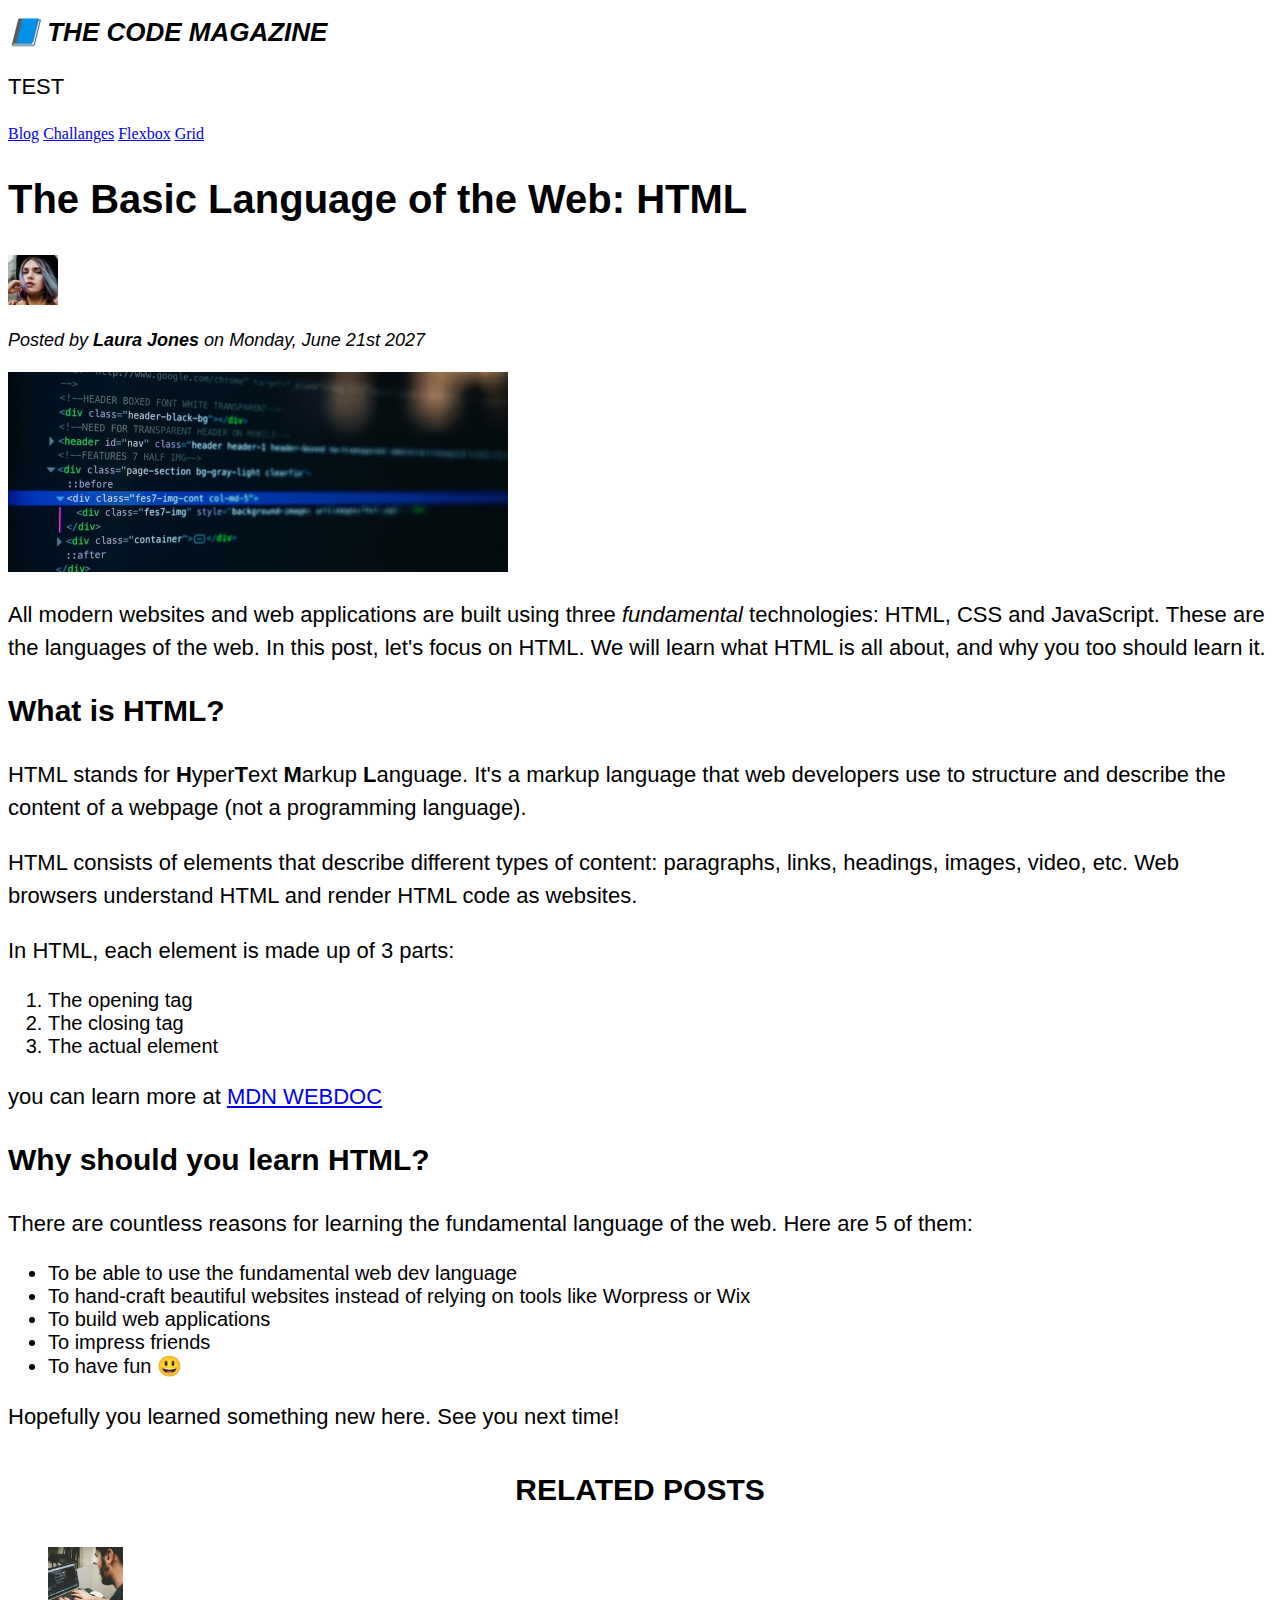
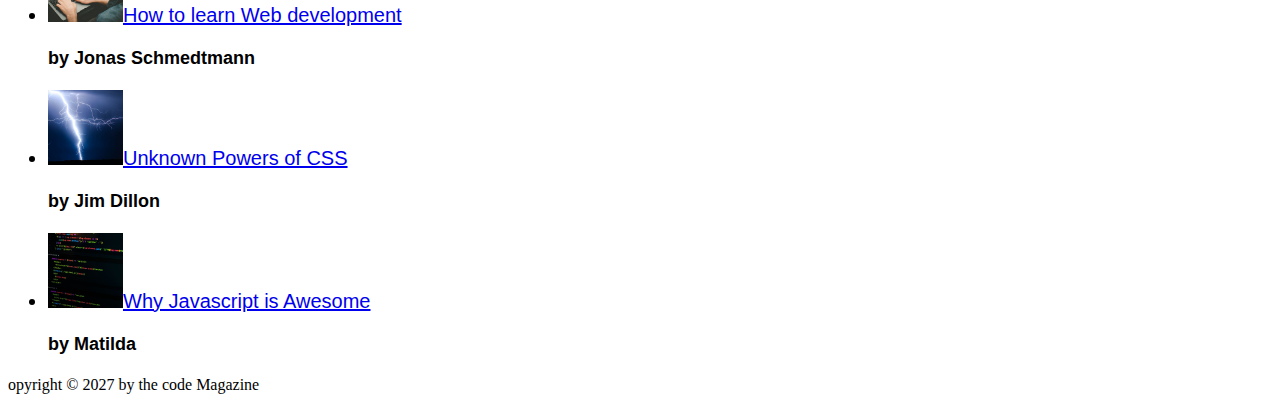
==== index.html @ 34b9cf61 "first commit .made static real world website" ====
<!DOCTYPE html>
<html lang="en">
  <head>
    <meta charset="UTF-8" />
    <meta http-equiv="X-UA-Compatible" content="IE=edge" />
    <meta name="viewport" content="width=device-width, initial-scale=1.0" />
    <title>My First Page</title>
    <link href="style.css" rel="stylesheet" />
  </head>
  <body>
    <header>
      <h1>📘 The Code Magazine</h1>
      <p>TEST</p>
      <nav>
        <a href="blog.html">Blog</a>
        <a href="#">Challanges</a>
        <a href="#">Flexbox</a>
        <a href="#">Grid</a>
      </nav>
    </header>
    <article>
      <header>
        <h2>The Basic Language of the Web: HTML</h2>
        <img
          src="images/laura-jones.jpg"
          alt="auther pic"
          height="50"
          width="50"
        />
        <p id="author">
          Posted by <strong>Laura Jones</strong> on Monday, June 21st 2027
        </p>
        <img
          src="images/post-img.jpg"
          alt="code image on screen"
          width="500"
          height="200"
        />
      </header>
      <p>
        All modern websites and web applications are built using three
        <em>fundamental</em>
        technologies: HTML, CSS and JavaScript. These are the languages of the
        web. In this post, let's focus on HTML. We will learn what HTML is all
        about, and why you too should learn it.
      </p>
      <h3>What is HTML?</h3>
      <p>
        HTML stands for <strong>H</strong>yper<strong>T</strong>ext
        <strong>M</strong>arkup <strong>L</strong>anguage. It's a markup
        language that web developers use to structure and describe the content
        of a webpage (not a programming language).
      </p>
      <p>
        HTML consists of elements that describe different types of content:
        paragraphs, links, headings, images, video, etc. Web browsers understand
        HTML and render HTML code as websites.
      </p>
      <p>In HTML, each element is made up of 3 parts:</p>
      <ol>
        <li>The opening tag</li>
        <li>The closing tag</li>
        <li>The actual element</li>
      </ol>
      <p>
        you can learn more at
        <a
          href="https://developer.mozilla.org/en-US/docs/Web/HTML"
          target="_blank"
          >MDN WEBDOC</a
        >
      </p>

      <h3>Why should you learn HTML?</h3>
      <p>
        There are countless reasons for learning the fundamental language of the
        web. Here are 5 of them:
      </p>
      <ul>
        <li>To be able to use the fundamental web dev language</li>
        <li>
          To hand-craft beautiful websites instead of relying on tools like
          Worpress or Wix
        </li>
        <li>To build web applications</li>
        <li>To impress friends</li>
        <li>To have fun 😃</li>
      </ul>
      <p>Hopefully you learned something new here. See you next time!</p>
    </article>
    <aside>
      <h4>Related Posts</h4>
      <ul>
        <li>
          <img src="images/related-1.jpg" width="75" height="75" /><a href="#"
            >How to learn Web development</a
          >
          <p class="related-author">by Jonas Schmedtmann</p>
        </li>

        <li>
          <img src="images/related-2.jpg" width="75" height="75" /><a href="#"
            >Unknown Powers of CSS</a
          >
          <p class="related-author">by Jim Dillon</p>
        </li>

        <li>
          <img src="images/related-3.jpg" width="75" height="75" /><a href="#"
            >Why Javascript is Awesome</a
          >
          <p class="related-author">by Matilda</p>
        </li>
      </ul>
    </aside>
    <footer>opyright &copy; 2027 by the code Magazine</p>
    </footer>
  </body>
</html>
---- style.css ----
h1 {
  font-size: 26px;
  font-family: sans-serif;
  text-transform: uppercase;
  font-style: italic;
}

h2 {
  font-size: 40px;
  font-family: sans-serif;
}

h3 {
  font-size: 30px;
  font-family: sans-serif;
}

h4 {
  font-size: 30px;
  font-family: sans-serif;
  text-transform: uppercase;
  text-align: center;
}

p {
  font-size: 22px;
  font-family: sans-serif;
  line-height: 1.5;
}

li {
  font-family: sans-serif;
  font-size: 20px;
}

#author {
  font-style: italic;
  font-size: 18px;
}

#copyright {
  font-size: 16px;
}

.related-author {
  font-size: 18px;
  font-weight: bold;
}
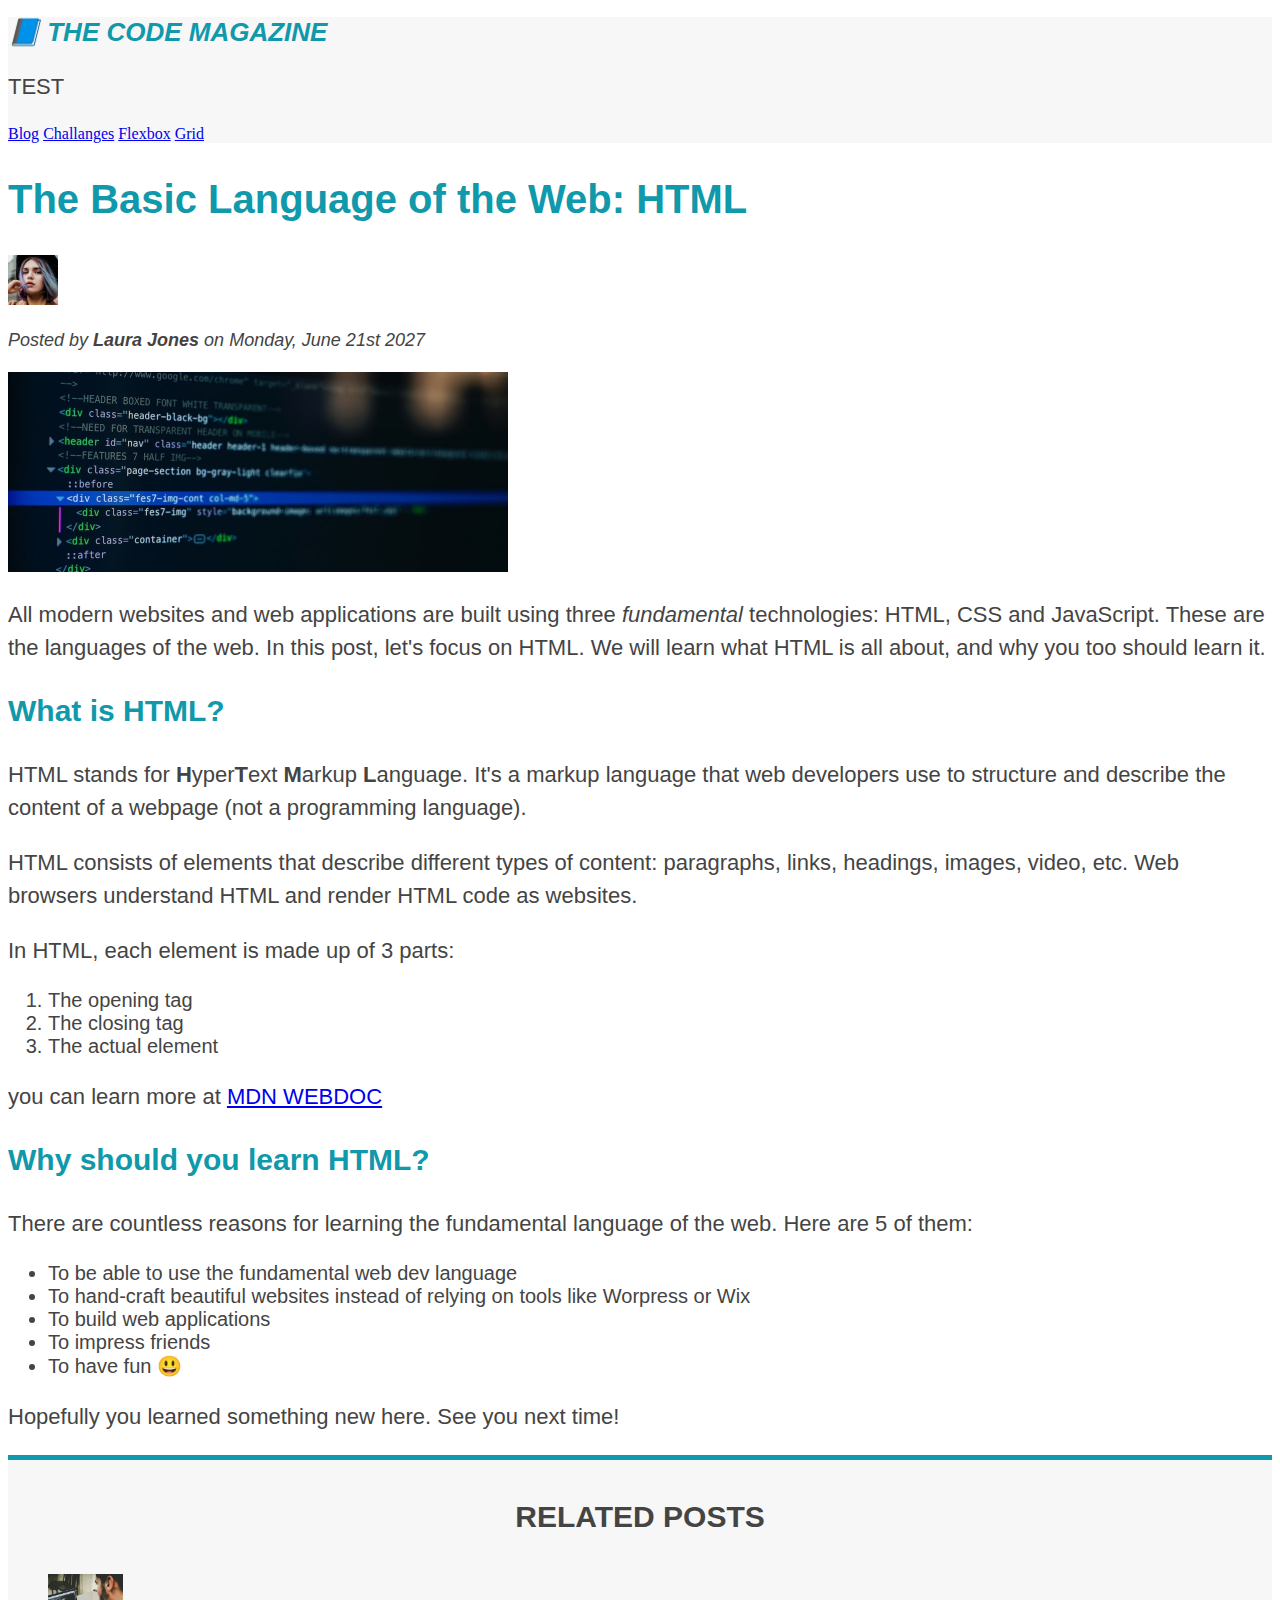
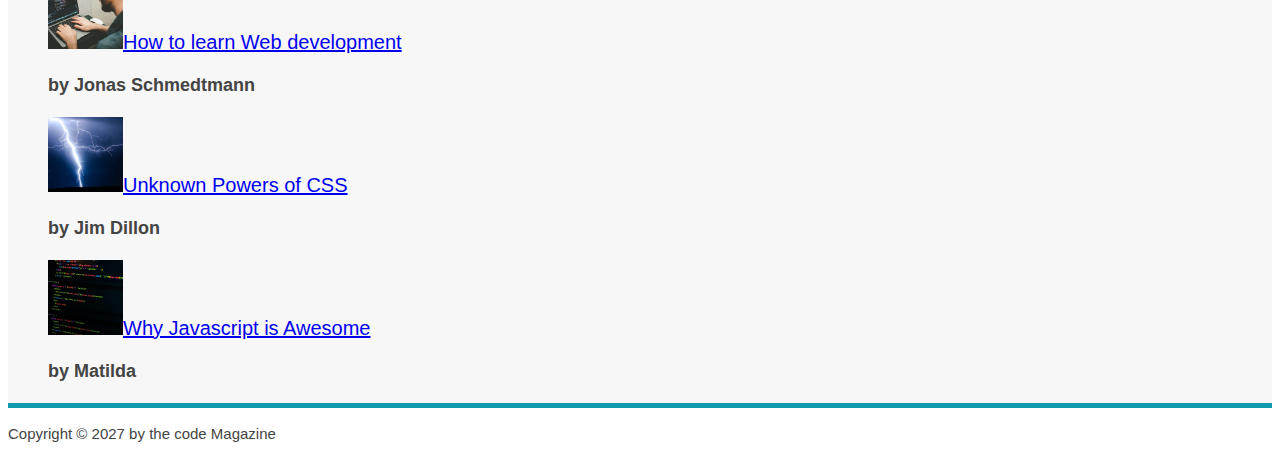
==== commit d508a1c3: "added colors using classes and ids  in html and external CS" ====
--- a/index.html
+++ b/index.html
@@ -8,7 +8,7 @@
     <link href="style.css" rel="stylesheet" />
   </head>
   <body>
-    <header>
+    <header class="main-header">
       <h1>📘 The Code Magazine</h1>
       <p>TEST</p>
       <nav>
@@ -90,7 +90,7 @@
     </article>
     <aside>
       <h4>Related Posts</h4>
-      <ul>
+      <ul class="ordered-list">
         <li>
           <img src="images/related-1.jpg" width="75" height="75" /><a href="#"
             >How to learn Web development</a
@@ -113,7 +113,8 @@
         </li>
       </ul>
     </aside>
-    <footer>opyright &copy; 2027 by the code Magazine</p>
+    <footer>
+      <p class="copyright">Copyright &copy; 2027 by the code Magazine</p>
     </footer>
   </body>
 </html>
--- a/style.css
+++ b/style.css
@@ -1,35 +1,47 @@
+h1,
+h2,
+h3,
+h4,
+li,
+p {
+  font-family: sans-serif;
+  color: #444;
+}
+
+h1,
+h2,
+h3 {
+  color: #1098ab;
+}
 h1 {
   font-size: 26px;
-  font-family: sans-serif;
+
   text-transform: uppercase;
   font-style: italic;
 }
 
 h2 {
   font-size: 40px;
-  font-family: sans-serif;
 }
 
 h3 {
   font-size: 30px;
-  font-family: sans-serif;
 }
 
 h4 {
   font-size: 30px;
-  font-family: sans-serif;
+
   text-transform: uppercase;
   text-align: center;
 }
 
 p {
   font-size: 22px;
-  font-family: sans-serif;
+
   line-height: 1.5;
 }
 
 li {
-  font-family: sans-serif;
   font-size: 20px;
 }
 
@@ -38,11 +50,24 @@
   font-size: 18px;
 }
 
-#copyright {
-  font-size: 16px;
+.copyright {
+  font-size: 15px;
 }
 
 .related-author {
   font-size: 18px;
   font-weight: bold;
 }
+.ordered-list {
+  list-style: none;
+}
+
+.main-header {
+  background-color: #f7f7f7;
+}
+
+aside {
+  background-color: #f7f7f7;
+  border-top: 5px solid #1098ad;
+  border-bottom: 5px solid #1098ad;
+}
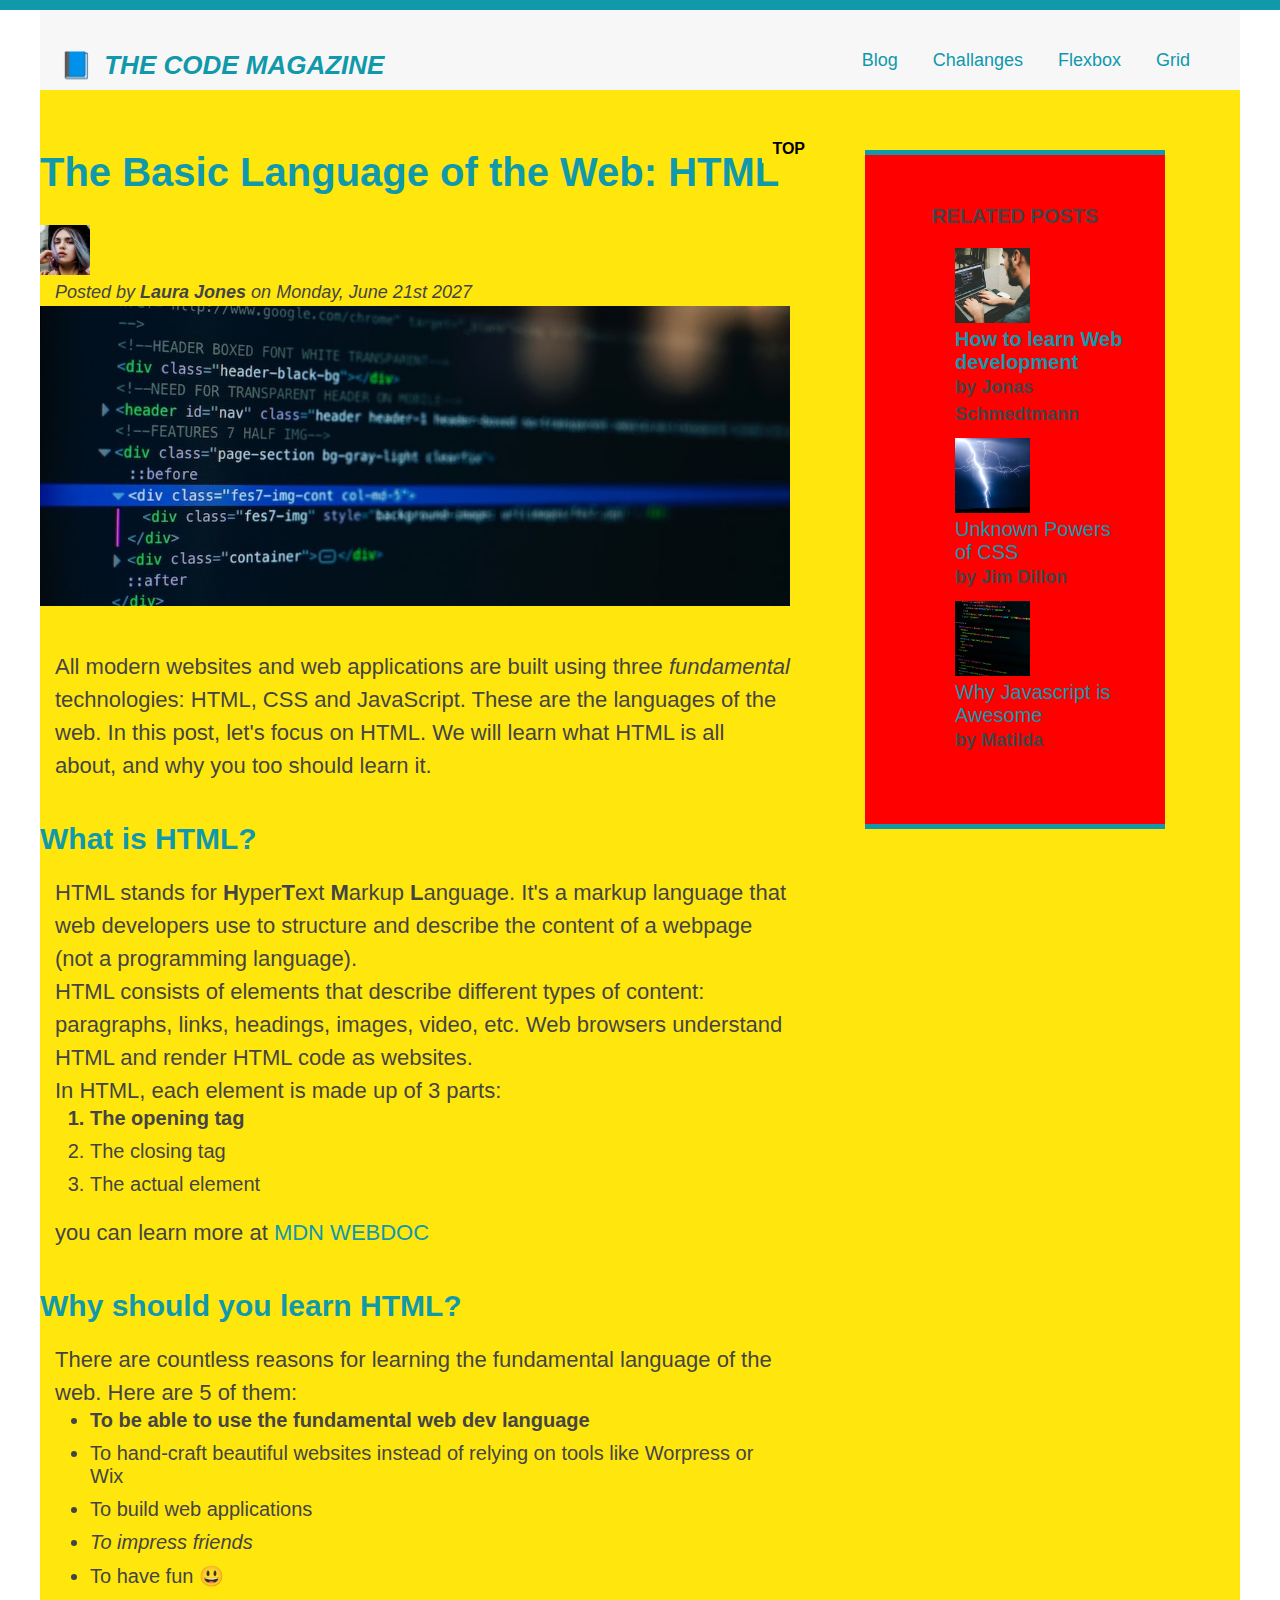
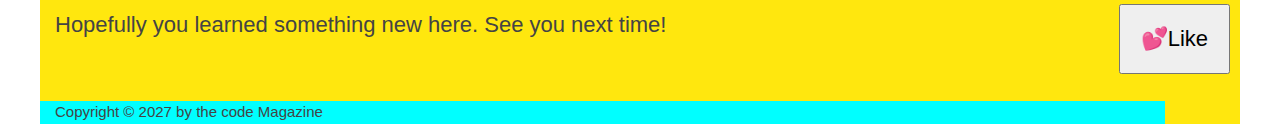
==== commit 03b6146f: "designed webpage using floats, Flex boxes and CSS grids" ====
--- a/index.html
+++ b/index.html
@@ -1,3 +1,161 @@
+<!-- <!DOCTYPE html>
+<html lang="en">
+  <head>
+    <meta charset="UTF-8" />
+    <meta http-equiv="X-UA-Compatible" content="IE=edge" />
+    <meta name="viewport" content="width=device-width, initial-scale=1.0" />
+    <title>My First Page</title>
+    <link href="style.css" rel="stylesheet" />
+  </head>
+
+  <body>
+    <div class="container">
+      <header class="main-header">
+        <h1>📘 The Code Magazine</h1>
+        <p>TEST</p> -->
+<!-- <a>AMNA</a>
+
+        <nav>
+          <a href="blog.html">Blog</a>
+          <a href="#">Challanges</a>
+          <a href="flexbox.html">Flexbox</a>
+          <a href="css-grid.html">Grid</a>
+        </nav>
+      </header>
+      <div class="row">
+        <article>
+          <header class="postheader">
+            <h2>The Basic Language of the Web: HTML</h2>
+
+            <div class="authorbox">
+              <img
+                class="author-image"
+                src="images/laura-jones.jpg"
+                alt="auther pic"
+                height="50"
+                width="50"
+              />
+
+              <p id="author" class="author">
+                Posted by <strong>Laura Jones</strong> on Monday, June 21st 2027
+              </p>
+            </div>
+
+            <img
+              src="images/post-img.jpg"
+              alt="code image on screen"
+              class="post-image"
+            />
+          </header>
+
+          <p>
+            All modern websites and web applications are built using three
+            <em>fundamental</em>
+            technologies: HTML, CSS and JavaScript. These are the languages of
+            the web. In this post, let's focus on HTML. We will learn what HTML
+            is all about, and why you too should learn it.
+          </p>
+
+          <h3>What is HTML?</h3>
+
+          <p>
+            HTML stands for <strong>H</strong>yper<strong>T</strong>ext
+            <strong>M</strong>arkup <strong>L</strong>anguage. It's a markup
+            language that web developers use to structure and describe the
+            content of a webpage (not a programming language).
+          </p>
+
+          <p>
+            HTML consists of elements that describe different types of content:
+            paragraphs, links, headings, images, video, etc. Web browsers
+            understand HTML and render HTML code as websites.
+          </p>
+
+          <p>In HTML, each element is made up of 3 parts:</p>
+
+          <ol>
+            <li>The opening tag</li>
+            <li>The closing tag</li>
+            <li>The actual element</li>
+          </ol>
+
+          <p>
+            you can learn more at
+
+            <a
+              href="https://developer.mozilla.org/en-US/docs/Web/HTML"
+              target="_blank"
+              >MDN WEBDOC</a
+            >
+          </p>
+
+          <h3>Why should you learn HTML?</h3>
+
+          <p>
+            There are countless reasons for learning the fundamental language of
+            the web. Here are 5 of them:
+          </p>
+
+          <ul>
+            <li>To be able to use the fundamental web dev language</li>
+
+            <li>
+              To hand-craft beautiful websites instead of relying on tools like
+              Worpress or Wix
+            </li>
+
+            <li>To build web applications</li>
+
+            <li>To impress friends</li>
+
+            <li>To have fun 😃</li>
+          </ul>
+
+          <p>Hopefully you learned something new here. See you next time!</p>
+        </article>
+
+        <aside>
+          <h4>Related Posts</h4>
+
+          <ul class="ordered-list">
+            <li class="related-post">
+              <img src="images/related-1.jpg" width="75" height="75" />
+              <div>
+                <a href="#" class="related-link"
+                  >How to learn Web development</a
+                >
+                <p class="related-author">by Jonas Schmedtmann</p>
+              </div>
+            </li>
+
+            <li class="related-post">
+              <img src="images/related-2.jpg" width="75" height="75" />
+              <div>
+                <a href="#" class="related-link">Unknown Powers of CSS</a>
+                <p class="related-author">by Jim Dillon</p>
+              </div>
+            </li>
+
+            <li class="related-post">
+              <img src="images/related-3.jpg" width="75" height="75" />
+              <div>
+                <a href="#" class="related-link">Why Javascript is Awesome</a>
+                <p class="related-author">by Matilda</p>
+              </div>
+            </li>
+          </ul>
+        </aside>
+      </div>
+
+      <footer>
+        <p class="copyright">Copyright &copy; 2027 by the code Magazine</p>
+      </footer>
+
+      <button>💕Like</button>
+    </div>
+  </body>
+</html> -->
+
 <!DOCTYPE html>
 <html lang="en">
   <head>
@@ -7,114 +165,154 @@
     <title>My First Page</title>
     <link href="style.css" rel="stylesheet" />
   </head>
+
   <body>
-    <header class="main-header">
-      <h1>📘 The Code Magazine</h1>
-      <p>TEST</p>
-      <nav>
-        <a href="blog.html">Blog</a>
-        <a href="#">Challanges</a>
-        <a href="#">Flexbox</a>
-        <a href="#">Grid</a>
-      </nav>
-    </header>
-    <article>
-      <header>
-        <h2>The Basic Language of the Web: HTML</h2>
-        <img
-          src="images/laura-jones.jpg"
-          alt="auther pic"
-          height="50"
-          width="50"
-        />
-        <p id="author">
-          Posted by <strong>Laura Jones</strong> on Monday, June 21st 2027
-        </p>
-        <img
-          src="images/post-img.jpg"
-          alt="code image on screen"
-          width="500"
-          height="200"
-        />
+    <div class="container">
+      <header class="main-header">
+        <h1>📘 The Code Magazine</h1>
+        <!-- <p>TEST</p> -->
+        <!-- <a>AMNA</a> -->
+
+        <nav>
+          <a href="blog.html">Blog</a>
+          <a href="#">Challanges</a>
+          <a href="flexbox.html">Flexbox</a>
+          <a href="css-grid.html">Grid</a>
+        </nav>
       </header>
-      <p>
-        All modern websites and web applications are built using three
-        <em>fundamental</em>
-        technologies: HTML, CSS and JavaScript. These are the languages of the
-        web. In this post, let's focus on HTML. We will learn what HTML is all
-        about, and why you too should learn it.
-      </p>
-      <h3>What is HTML?</h3>
-      <p>
-        HTML stands for <strong>H</strong>yper<strong>T</strong>ext
-        <strong>M</strong>arkup <strong>L</strong>anguage. It's a markup
-        language that web developers use to structure and describe the content
-        of a webpage (not a programming language).
-      </p>
-      <p>
-        HTML consists of elements that describe different types of content:
-        paragraphs, links, headings, images, video, etc. Web browsers understand
-        HTML and render HTML code as websites.
-      </p>
-      <p>In HTML, each element is made up of 3 parts:</p>
-      <ol>
-        <li>The opening tag</li>
-        <li>The closing tag</li>
-        <li>The actual element</li>
-      </ol>
-      <p>
-        you can learn more at
-        <a
-          href="https://developer.mozilla.org/en-US/docs/Web/HTML"
-          target="_blank"
-          >MDN WEBDOC</a
-        >
-      </p>
-
-      <h3>Why should you learn HTML?</h3>
-      <p>
-        There are countless reasons for learning the fundamental language of the
-        web. Here are 5 of them:
-      </p>
-      <ul>
-        <li>To be able to use the fundamental web dev language</li>
-        <li>
-          To hand-craft beautiful websites instead of relying on tools like
-          Worpress or Wix
-        </li>
-        <li>To build web applications</li>
-        <li>To impress friends</li>
-        <li>To have fun 😃</li>
-      </ul>
-      <p>Hopefully you learned something new here. See you next time!</p>
-    </article>
-    <aside>
-      <h4>Related Posts</h4>
-      <ul class="ordered-list">
-        <li>
-          <img src="images/related-1.jpg" width="75" height="75" /><a href="#"
-            >How to learn Web development</a
-          >
-          <p class="related-author">by Jonas Schmedtmann</p>
-        </li>
-
-        <li>
-          <img src="images/related-2.jpg" width="75" height="75" /><a href="#"
-            >Unknown Powers of CSS</a
-          >
-          <p class="related-author">by Jim Dillon</p>
-        </li>
-
-        <li>
-          <img src="images/related-3.jpg" width="75" height="75" /><a href="#"
-            >Why Javascript is Awesome</a
-          >
-          <p class="related-author">by Matilda</p>
-        </li>
-      </ul>
-    </aside>
-    <footer>
-      <p class="copyright">Copyright &copy; 2027 by the code Magazine</p>
-    </footer>
+
+      <div class="row">
+        <article>
+          <header class="postheader">
+            <h2>The Basic Language of the Web: HTML</h2>
+
+            <div class="authorbox">
+              <img
+                class="author-image"
+                src="images/laura-jones.jpg"
+                alt="auther pic"
+                height="50"
+                width="50"
+              />
+
+              <p id="author" class="author">
+                Posted by <strong>Laura Jones</strong> on Monday, June 21st 2027
+              </p>
+            </div>
+
+            <img
+              src="images/post-img.jpg"
+              alt="code image on screen"
+              class="post-image"
+            />
+          </header>
+
+          <p>
+            All modern websites and web applications are built using three
+            <em>fundamental</em>
+            technologies: HTML, CSS and JavaScript. These are the languages of
+            the web. In this post, let's focus on HTML. We will learn what HTML
+            is all about, and why you too should learn it.
+          </p>
+
+          <h3>What is HTML?</h3>
+
+          <p>
+            HTML stands for <strong>H</strong>yper<strong>T</strong>ext
+            <strong>M</strong>arkup <strong>L</strong>anguage. It's a markup
+            language that web developers use to structure and describe the
+            content of a webpage (not a programming language).
+          </p>
+
+          <p>
+            HTML consists of elements that describe different types of content:
+            paragraphs, links, headings, images, video, etc. Web browsers
+            understand HTML and render HTML code as websites.
+          </p>
+
+          <p>In HTML, each element is made up of 3 parts:</p>
+
+          <ol>
+            <li>The opening tag</li>
+            <li>The closing tag</li>
+            <li>The actual element</li>
+          </ol>
+
+          <p>
+            you can learn more at
+
+            <a
+              href="https://developer.mozilla.org/en-US/docs/Web/HTML"
+              target="_blank"
+              >MDN WEBDOC</a
+            >
+          </p>
+
+          <h3>Why should you learn HTML?</h3>
+
+          <p>
+            There are countless reasons for learning the fundamental language of
+            the web. Here are 5 of them:
+          </p>
+
+          <ul>
+            <li>To be able to use the fundamental web dev language</li>
+
+            <li>
+              To hand-craft beautiful websites instead of relying on tools like
+              Worpress or Wix
+            </li>
+
+            <li>To build web applications</li>
+
+            <li>To impress friends</li>
+
+            <li>To have fun 😃</li>
+          </ul>
+
+          <p>Hopefully you learned something new here. See you next time!</p>
+        </article>
+
+        <!-- I added this -->
+      </div>
+      <!---->
+
+      <aside>
+        <h4>Related Posts</h4>
+
+        <ul class="ordered-list">
+          <li class="related-post">
+            <img src="images/related-1.jpg" width="75" height="75" />
+            <div>
+              <a href="#" class="related-link">How to learn Web development</a>
+              <p class="related-author">by Jonas Schmedtmann</p>
+            </div>
+          </li>
+
+          <li class="related-post">
+            <img src="images/related-2.jpg" width="75" height="75" />
+            <div>
+              <a href="#" class="related-link">Unknown Powers of CSS</a>
+              <p class="related-author">by Jim Dillon</p>
+            </div>
+          </li>
+
+          <li class="related-post">
+            <img src="images/related-3.jpg" width="75" height="75" />
+            <div>
+              <a href="#" class="related-link">Why Javascript is Awesome</a>
+              <p class="related-author">by Matilda</p>
+            </div>
+          </li>
+        </ul>
+      </aside>
+      <!-- I removed this -->
+      <!-- </div> -->
+      <footer>
+        <p class="copyright">Copyright &copy; 2027 by the code Magazine</p>
+      </footer>
+
+      <button>💕Like</button>
+    </div>
   </body>
 </html>
--- a/style.css
+++ b/style.css
@@ -1,11 +1,24 @@
-h1,
-h2,
-h3,
-h4,
-li,
-p {
+* {
+  margin: 0;
+  padding: 0;
+  box-sizing: border-box;
+}
+
+body {
+  color: #444;
   font-family: sans-serif;
-  color: #444;
+  border-top: 10px solid #1098ab;
+  position: relative;
+}
+
+.container {
+  width: 1200px;
+  margin: 0 auto;
+}
+
+h1::first-letter {
+  font-style: normal;
+  margin-right: 5px;
 }
 
 h1,
@@ -13,61 +26,244 @@
 h3 {
   color: #1098ab;
 }
-h1 {
-  font-size: 26px;
-
-  text-transform: uppercase;
-  font-style: italic;
-}
 
 h2 {
-  font-size: 40px;
-}
-
-h3 {
-  font-size: 30px;
-}
-
-h4 {
-  font-size: 30px;
-
-  text-transform: uppercase;
+  position: relative;
+}
+
+h2::after {
+  content: "TOP";
+  background-color: #ffe70e;
+  color: #000;
+  font-size: 16px;
+  font-weight: bold;
+  display: inline-block;
+  padding: 5px 10px;
+  position: absolute;
+  top: -15px;
+  right: -25px;
+}
+
+.main-header {
   text-align: center;
-}
-
-p {
-  font-size: 22px;
-
-  line-height: 1.5;
-}
-
-li {
-  font-size: 20px;
-}
-
-#author {
-  font-style: italic;
-  font-size: 18px;
-}
-
-.copyright {
-  font-size: 15px;
-}
-
-.related-author {
-  font-size: 18px;
-  font-weight: bold;
-}
-.ordered-list {
-  list-style: none;
-}
-
-.main-header {
   background-color: #f7f7f7;
+  padding: 40px 20px;
+  /* margin-bottom: 40px; */
+  /* padding-top: 20px; */
+  height: 30px;
+}
+
+.postheader {
+  margin-bottom: 40px;
+}
+
+nav a:link {
+  margin-right: 30px;
+  display: inline-block;
 }
 
 aside {
   background-color: #f7f7f7;
   border-top: 5px solid #1098ad;
   border-bottom: 5px solid #1098ad;
-}
+  padding: 50px 40px;
+}
+
+/* article {
+  margin-bottom: 60px;
+} */
+
+h1 {
+  font-size: 26px;
+  float: left;
+  text-transform: uppercase;
+  font-style: italic;
+}
+
+h2 {
+  font-size: 40px;
+  margin-bottom: 30px;
+}
+
+h3 {
+  font-size: 30px;
+  margin-top: 40px;
+  margin-bottom: 20px;
+}
+
+h4 {
+  font-size: 20px;
+  text-transform: uppercase;
+  text-align: center;
+  margin-bottom: 20px;
+}
+
+p {
+  font-size: 22px;
+  margin-left: 15px;
+  line-height: 1.5;
+}
+
+ol,
+ul {
+  margin-left: 50px;
+  margin-bottom: 20px;
+}
+
+li {
+  font-size: 20px;
+  margin-bottom: 10px;
+}
+
+li:last-child {
+  margin-bottom: 0px;
+}
+
+#author {
+  font-style: italic;
+  font-size: 18px;
+}
+
+.copyright {
+  font-size: 15px;
+}
+
+.related-author {
+  font-size: 18px;
+  font-weight: bold;
+  margin-left: 0%;
+}
+.ordered-list {
+  list-style: none;
+}
+
+li:first-child {
+  font-weight: bold;
+}
+
+li:nth-child(4) {
+  font-style: italic;
+}
+
+a:link {
+  color: #1098ad;
+  text-decoration: none #1098ad;
+}
+
+a:hover {
+  color: orangered;
+  font-weight: bold;
+  text-decoration: underline solid orangered;
+}
+
+a:visited {
+  color: #1098ad;
+}
+
+nav {
+  font-size: 18px;
+  float: right;
+}
+
+.post-image {
+  width: 100%;
+  height: auto;
+}
+
+button {
+  font-size: 22px;
+  padding: 20px;
+  cursor: pointer;
+  position: absolute;
+  right: 50px;
+  bottom: 50px;
+}
+
+/* FLOATS */
+
+/* .author {
+  margin-top: 10px;
+  margin-left: 20px;
+  margin-bottom: 20px;
+  float: left;
+}
+
+.author-image {
+  float: left;
+}
+
+article {
+  width: 825px;
+  float: left;
+}
+
+aside {
+  width: 300px;
+  float: right;
+}
+
+footer {
+  clear: both;
+} */
+
+/* FLEX BOX PROPERTIES */
+
+/* .main-header {
+   display: flex; 
+  align-items: center;
+  justify-content: space-between;
+}
+
+.authorbox {
+  display: flex;
+  align-items: center;
+  margin-bottom: 15px;
+}
+
+.related-post {
+  display: flex;
+  align-items: center;
+  gap: 20px;
+  margin-bottom: 30px;
+}
+
+.related-link :link {
+  font-size: 17px;
+  font-weight: bold;
+  font-style: normal;
+}
+
+.related-author {
+  font-size: 14px;
+  font-weight: normal;
+  font-style: italic;
+} */
+
+/* CSS GRID */
+
+.container {
+  background-color: #ffe70e;
+  display: grid;
+  grid-template-columns: 1fr 300px;
+  column-gap: 75px;
+  row-gap: 60px;
+}
+
+.main-header {
+  grid-column: 1 / span 3;
+}
+
+/* article {
+} */
+
+aside {
+  background-color: red;
+  /* grid-column: 2 / span 1; */
+  grid-column: 2 / span 1;
+  align-self: start;
+}
+
+footer {
+  background-color: aqua;
+  grid-column: 1 / span 2;
+}
--- a/style.css
+++ b/style.css
@@ -1,11 +1,24 @@
-h1,
-h2,
-h3,
-h4,
-li,
-p {
+* {
+  margin: 0;
+  padding: 0;
+  box-sizing: border-box;
+}
+
+body {
+  color: #444;
   font-family: sans-serif;
-  color: #444;
+  border-top: 10px solid #1098ab;
+  position: relative;
+}
+
+.container {
+  width: 1200px;
+  margin: 0 auto;
+}
+
+h1::first-letter {
+  font-style: normal;
+  margin-right: 5px;
 }
 
 h1,
@@ -13,61 +26,244 @@
 h3 {
   color: #1098ab;
 }
-h1 {
-  font-size: 26px;
-
-  text-transform: uppercase;
-  font-style: italic;
-}
 
 h2 {
-  font-size: 40px;
-}
-
-h3 {
-  font-size: 30px;
-}
-
-h4 {
-  font-size: 30px;
-
-  text-transform: uppercase;
+  position: relative;
+}
+
+h2::after {
+  content: "TOP";
+  background-color: #ffe70e;
+  color: #000;
+  font-size: 16px;
+  font-weight: bold;
+  display: inline-block;
+  padding: 5px 10px;
+  position: absolute;
+  top: -15px;
+  right: -25px;
+}
+
+.main-header {
   text-align: center;
-}
-
-p {
-  font-size: 22px;
-
-  line-height: 1.5;
-}
-
-li {
-  font-size: 20px;
-}
-
-#author {
-  font-style: italic;
-  font-size: 18px;
-}
-
-.copyright {
-  font-size: 15px;
-}
-
-.related-author {
-  font-size: 18px;
-  font-weight: bold;
-}
-.ordered-list {
-  list-style: none;
-}
-
-.main-header {
   background-color: #f7f7f7;
+  padding: 40px 20px;
+  /* margin-bottom: 40px; */
+  /* padding-top: 20px; */
+  height: 30px;
+}
+
+.postheader {
+  margin-bottom: 40px;
+}
+
+nav a:link {
+  margin-right: 30px;
+  display: inline-block;
 }
 
 aside {
   background-color: #f7f7f7;
   border-top: 5px solid #1098ad;
   border-bottom: 5px solid #1098ad;
-}
+  padding: 50px 40px;
+}
+
+/* article {
+  margin-bottom: 60px;
+} */
+
+h1 {
+  font-size: 26px;
+  float: left;
+  text-transform: uppercase;
+  font-style: italic;
+}
+
+h2 {
+  font-size: 40px;
+  margin-bottom: 30px;
+}
+
+h3 {
+  font-size: 30px;
+  margin-top: 40px;
+  margin-bottom: 20px;
+}
+
+h4 {
+  font-size: 20px;
+  text-transform: uppercase;
+  text-align: center;
+  margin-bottom: 20px;
+}
+
+p {
+  font-size: 22px;
+  margin-left: 15px;
+  line-height: 1.5;
+}
+
+ol,
+ul {
+  margin-left: 50px;
+  margin-bottom: 20px;
+}
+
+li {
+  font-size: 20px;
+  margin-bottom: 10px;
+}
+
+li:last-child {
+  margin-bottom: 0px;
+}
+
+#author {
+  font-style: italic;
+  font-size: 18px;
+}
+
+.copyright {
+  font-size: 15px;
+}
+
+.related-author {
+  font-size: 18px;
+  font-weight: bold;
+  margin-left: 0%;
+}
+.ordered-list {
+  list-style: none;
+}
+
+li:first-child {
+  font-weight: bold;
+}
+
+li:nth-child(4) {
+  font-style: italic;
+}
+
+a:link {
+  color: #1098ad;
+  text-decoration: none #1098ad;
+}
+
+a:hover {
+  color: orangered;
+  font-weight: bold;
+  text-decoration: underline solid orangered;
+}
+
+a:visited {
+  color: #1098ad;
+}
+
+nav {
+  font-size: 18px;
+  float: right;
+}
+
+.post-image {
+  width: 100%;
+  height: auto;
+}
+
+button {
+  font-size: 22px;
+  padding: 20px;
+  cursor: pointer;
+  position: absolute;
+  right: 50px;
+  bottom: 50px;
+}
+
+/* FLOATS */
+
+/* .author {
+  margin-top: 10px;
+  margin-left: 20px;
+  margin-bottom: 20px;
+  float: left;
+}
+
+.author-image {
+  float: left;
+}
+
+article {
+  width: 825px;
+  float: left;
+}
+
+aside {
+  width: 300px;
+  float: right;
+}
+
+footer {
+  clear: both;
+} */
+
+/* FLEX BOX PROPERTIES */
+
+/* .main-header {
+   display: flex; 
+  align-items: center;
+  justify-content: space-between;
+}
+
+.authorbox {
+  display: flex;
+  align-items: center;
+  margin-bottom: 15px;
+}
+
+.related-post {
+  display: flex;
+  align-items: center;
+  gap: 20px;
+  margin-bottom: 30px;
+}
+
+.related-link :link {
+  font-size: 17px;
+  font-weight: bold;
+  font-style: normal;
+}
+
+.related-author {
+  font-size: 14px;
+  font-weight: normal;
+  font-style: italic;
+} */
+
+/* CSS GRID */
+
+.container {
+  background-color: #ffe70e;
+  display: grid;
+  grid-template-columns: 1fr 300px;
+  column-gap: 75px;
+  row-gap: 60px;
+}
+
+.main-header {
+  grid-column: 1 / span 3;
+}
+
+/* article {
+} */
+
+aside {
+  background-color: red;
+  /* grid-column: 2 / span 1; */
+  grid-column: 2 / span 1;
+  align-self: start;
+}
+
+footer {
+  background-color: aqua;
+  grid-column: 1 / span 2;
+}
